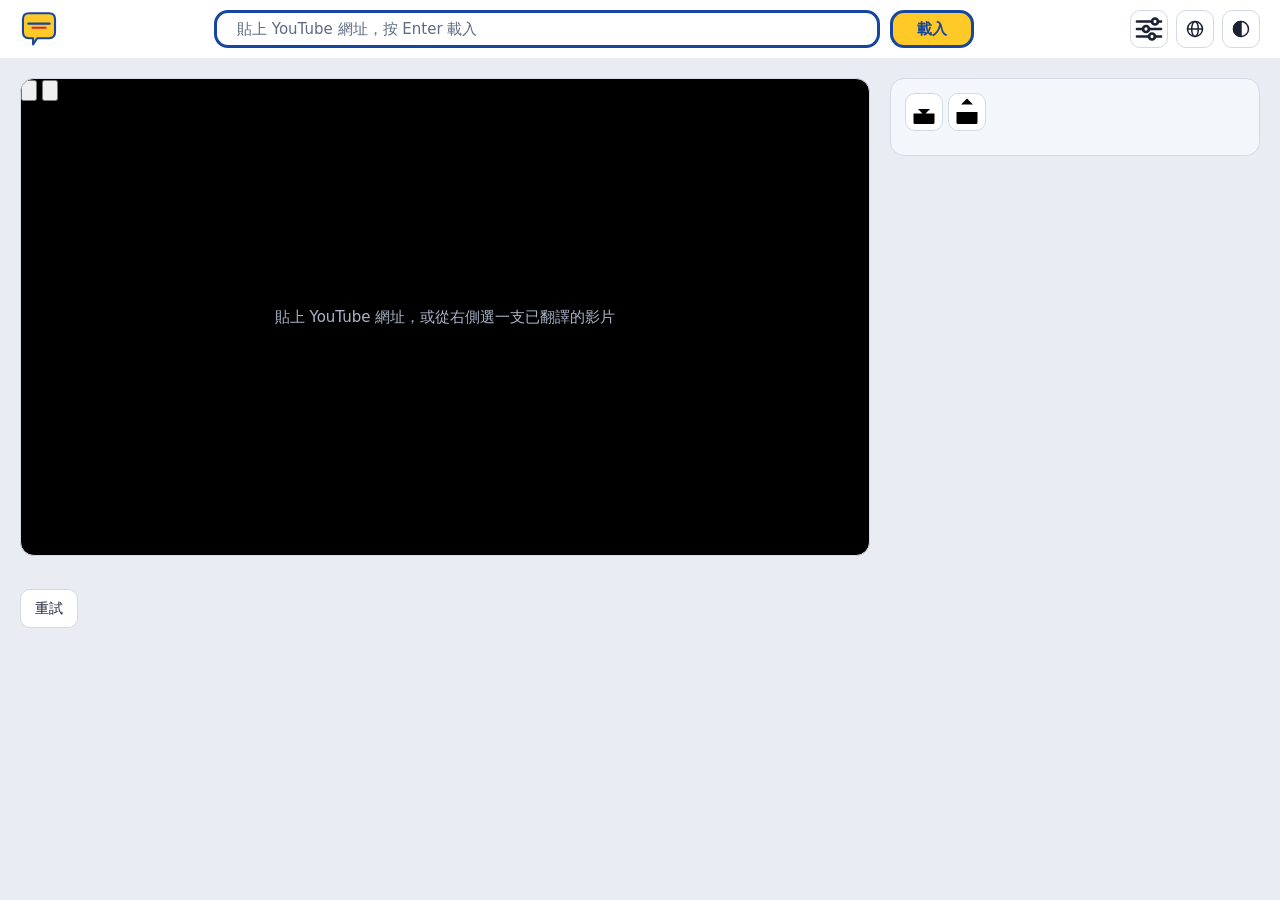
==== tubetran/static/index.html @ e3c81da1 "搜尋字幕：不分大小寫、完整單字、規則表達式，上一個／下一個，可讓影片跟著跳；版本 0.1.17 Co-Authored-By: Claude Opus 5.5 <noreply@anthropic.c" ====
<!doctype html>
<html lang="zh-Hant">
<head>
  <meta charset="utf-8">
  <meta name="viewport" content="width=device-width, initial-scale=1">
  <title>水管譯工</title>
  <link id="favicon" rel="icon" href="/static/logo/tubetran-light-icon.svg" type="image/svg+xml">
  <meta name="theme-color" content="#1646a0" media="(prefers-color-scheme: light)">
  <meta name="theme-color" content="#1a1030" media="(prefers-color-scheme: dark)">
  <meta name="color-scheme" content="light dark">
  <script>
    // 載入前先套用主題與語系，避免閃爍。
    // 主題／語系只有明確選了才記錄；沒有記錄（預設）就跟隨系統。
    (function () {
      var d = document.documentElement, theme = "auto", lang = "auto";
      try {
        var t = localStorage.getItem("theme"); if (t === "light" || t === "dark") theme = t;
        var l = localStorage.getItem("lang"); if (l === "zh-TW" || l === "en") lang = l;
      } catch (_) {}
      if (theme !== "auto") d.dataset.theme = theme;
      var eff = lang !== "auto" ? lang : (/^zh/i.test(navigator.language || "") ? "zh-TW" : "en");
      d.lang = eff === "en" ? "en" : "zh-Hant";
      d.dataset.lang = eff === "en" ? "en" : "zh";
      document.title = eff === "en" ? "TubeTran" : "水管譯工";
      var dark = theme === "dark" || (theme === "auto" && matchMedia("(prefers-color-scheme: dark)").matches);
      document.getElementById("favicon").href =
        "/static/logo/" + (dark ? "tubetran-dark-icon.svg" : "tubetran-light-icon.svg");
    })();
  </script>
  <link rel="stylesheet" href="/static/style.css">
</head>
<body>
  <header class="topbar">
    <!-- 標誌：只有圖示，不放程式名稱（名稱只出現在網頁標題與桌面版視窗標題）；淺色／深色各一個，由 CSS 依主題只顯示其中一個 -->
    <div class="brand">
      <img class="brand-logo light" src="/static/logo/tubetran-light-icon.svg" alt="" aria-hidden="true">
      <img class="brand-logo dark" src="/static/logo/tubetran-dark-icon.svg" alt="" aria-hidden="true">
    </div>
    <form id="form">
      <input id="url" placeholder="貼上 YouTube 網址，按 Enter 載入" data-i18n-attr="placeholder:url_ph" required autocomplete="off">
      <button class="btn primary" data-i18n="load">載入</button>
    </form>
    <!-- 三態按鈕：每按一下切換到下一個狀態（自動 → 第二個 → 第三個 → 自動）。
         圖示全部是單色向量（currentColor），不使用有自己顏色的字元／emoji。 -->
    <div class="hdr-ctrls">
      <!-- 設定：展開下方的設定面板（API 金鑰、翻譯模型、STT 模型）。圖示：三條帶旋鈕的滑桿 -->
      <button id="settings-btn" class="btn icon ctrl-btn" type="button" aria-haspopup="dialog" aria-expanded="false" aria-controls="settings-panel"
              data-i18n-attr="title:set_btn;aria-label:set_btn">
        <svg class="ico" viewBox="0 0 24 24" fill="none" stroke="currentColor" stroke-width="1.8" stroke-linecap="round" stroke-linejoin="round" aria-hidden="true">
          <path d="M4 7h10M18 7h2M4 12h4M12 12h8M4 17h8M16 17h4"/><circle cx="16" cy="7" r="2"/><circle cx="10" cy="12" r="2"/><circle cx="14" cy="17" r="2"/>
        </svg>
      </button>
      <div id="settings-panel" class="card" role="dialog" aria-labelledby="set-title" hidden>
        <h2 id="set-title" data-i18n="set_title">設定</h2>
        <form id="set-form" autocomplete="off">
          <label class="fld">
            <span data-i18n="set_key">Claude API 金鑰</span>
            <input id="set-key" type="text" spellcheck="false" autocomplete="off" autocapitalize="off" maxlength="400"
                   data-i18n-attr="placeholder:set_key_ph">
            <small id="set-key-hint"></small>
          </label>
          <label class="fld">
            <span data-i18n="set_tmodel">翻譯模型</span>
            <select id="set-tmodel"></select>
            <small id="set-tmodel-hint"></small>
          </label>
          <label class="fld">
            <span data-i18n="set_wmodel">語音辨識（STT）模型</span>
            <select id="set-wmodel"></select>
            <small id="set-wmodel-hint" data-i18n="set_wmodel_hint">只在影片沒有字幕時使用；模型越大越準，也越慢、下載越大。</small>
          </label>
          <div class="set-actions">
            <span id="set-msg" role="status" aria-live="polite"></span>
            <button id="set-save" class="btn primary" data-i18n="set_save">儲存</button>
          </div>
        </form>
        <div class="set-ver">
          <a id="set-ver" data-ext target="_blank" rel="noopener noreferrer" href="https://github.com/codemee/tubetran/releases"
             data-i18n-attr="title:set_ver_tip">TubeTran</a>
        </div>
      </div>
      <button id="lang-btn" class="btn icon ctrl-btn" type="button" data-state="auto">
        <!-- 自動（跟隨系統語言）：地球 -->
        <svg class="st" data-s="auto" viewBox="0 0 24 24" fill="none" stroke="currentColor" stroke-width="1.8" stroke-linecap="round" stroke-linejoin="round" aria-hidden="true">
          <circle cx="12" cy="12" r="9"/><ellipse cx="12" cy="12" rx="4" ry="9"/><path d="M3 12h18"/>
        </svg>
        <span class="st txt" data-s="zh-TW" aria-hidden="true">中</span>
        <span class="st txt" data-s="en" aria-hidden="true">EN</span>
      </button>
      <button id="theme-btn" class="btn icon ctrl-btn" type="button" data-state="auto">
        <!-- 自動（跟隨系統配色）：半填色、半不填色的圓 -->
        <svg class="st" data-s="auto" viewBox="0 0 24 24" fill="none" stroke="currentColor" stroke-width="1.8" stroke-linecap="round" stroke-linejoin="round" aria-hidden="true">
          <circle cx="12" cy="12" r="9"/><path d="M12 3a9 9 0 0 0 0 18z" fill="currentColor"/>
        </svg>
        <!-- 淺色：太陽 -->
        <svg class="st" data-s="light" viewBox="0 0 24 24" fill="none" stroke="currentColor" stroke-width="1.8" stroke-linecap="round" stroke-linejoin="round" aria-hidden="true">
          <circle cx="12" cy="12" r="4"/><path d="M12 2.5v2.2M12 19.3v2.2M2.5 12h2.2M19.3 12h2.2M5.3 5.3l1.6 1.6M17.1 17.1l1.6 1.6M5.3 18.7l1.6-1.6M17.1 6.9l1.6-1.6"/>
        </svg>
        <!-- 深色：月亮 -->
        <svg class="st" data-s="dark" viewBox="0 0 24 24" fill="none" stroke="currentColor" stroke-width="1.8" stroke-linecap="round" stroke-linejoin="round" aria-hidden="true">
          <path d="M20.5 14.2A8.5 8.5 0 1 1 9.8 3.5a6.8 6.8 0 0 0 10.7 10.7z"/>
        </svg>
      </button>
    </div>
    <!-- 視窗按鈕：桌面版（無框視窗）才會顯示，由 desktop.js 啟用。圖示一律單色（currentColor） -->
    <div id="win-ctrls" hidden>
      <button id="win-min" type="button" data-i18n-attr="title:win_min;aria-label:win_min">
        <svg viewBox="0 0 12 12" fill="none" stroke="currentColor" stroke-width="1.2" aria-hidden="true"><path d="M1.5 6h9"/></svg>
      </button>
      <button id="win-max" type="button" data-state="max">
        <svg class="i-max" viewBox="0 0 12 12" fill="none" stroke="currentColor" stroke-width="1.2" aria-hidden="true"><rect x="1.8" y="1.8" width="8.4" height="8.4" rx="1"/></svg>
        <svg class="i-restore" viewBox="0 0 12 12" fill="none" stroke="currentColor" stroke-width="1.2" aria-hidden="true"><rect x="1.8" y="3.8" width="6.4" height="6.4" rx="1"/><path d="M3.8 3.8V2.8a1 1 0 0 1 1-1h5.4a1 1 0 0 1 1 1v5.4a1 1 0 0 1-1 1H8.2"/></svg>
      </button>
      <button id="win-close" type="button" data-i18n-attr="title:win_close;aria-label:win_close">
        <svg viewBox="0 0 12 12" fill="none" stroke="currentColor" stroke-width="1.2" stroke-linecap="round" aria-hidden="true"><path d="M2 2l8 8M10 2l-8 8"/></svg>
      </button>
    </div>
  </header>
  <!-- 視窗邊緣的縮放把手（無框視窗沒有系統邊框）：桌面版才啟用，最大化時隱藏 -->
  <div id="resize-handles" hidden aria-hidden="true">
    <i data-edge="n"></i><i data-edge="s"></i><i data-edge="e"></i><i data-edge="w"></i>
    <i data-edge="ne"></i><i data-edge="nw"></i><i data-edge="se"></i><i data-edge="sw"></i>
  </div>

  <!-- 頂欄以下才是可捲動的區域（視窗本身不捲動） -->
  <div class="page-scroll">
  <main class="layout">
    <section class="col-main">
      <div id="stage">
        <div id="empty" data-i18n="empty">貼上 YouTube 網址，或從右側選一支已翻譯的影片</div>
        <div id="player"></div>
        <!-- 投影片模式：自己擷取的畫面（沒有 YouTube 的播放介面），蓋在播放器上；字幕仍疊在最上面 -->
        <img id="slide-img" alt="" hidden>
        <div id="overlay"></div>
        <!-- 投影片模式：透明遮罩擋住播放器（不會被點到開始播放），左右箭頭跳到上一則／下一則字幕 -->
        <div id="slide-shield"></div>
        <button id="slide-prev" class="slide-nav" type="button" title="上一則字幕 (←)" aria-label="上一則字幕" data-i18n-attr="title:slide_prev;aria-label:slide_prev_aria">
          <svg viewBox="0 0 24 24" aria-hidden="true"><path d="M15 5l-7 7 7 7"/></svg>
        </button>
        <button id="slide-next" class="slide-nav" type="button" title="下一則字幕 (→)" aria-label="下一則字幕" data-i18n-attr="title:slide_next;aria-label:slide_next_aria">
          <svg viewBox="0 0 24 24" aria-hidden="true"><path d="M9 5l7 7-7 7"/></svg>
        </button>
        <div id="slide-count"></div>
        <div id="slide-prep" hidden></div>
        <div id="busy" hidden><span class="spin" aria-hidden="true"></span><span id="busy-text"></span></div>
        <button id="fs" type="button" title="全螢幕 (F)" aria-label="全螢幕" data-i18n-attr="title:fs;aria-label:fs">
          <!-- 全螢幕：四個角的線條圖示（單色，和 YouTube 播放器的按鈕風格一致） -->
          <svg viewBox="0 0 24 24" aria-hidden="true"><path d="M4 9V4h5M15 4h5v5M20 15v5h-5M9 20H4v-5"/></svg>
        </button>
      </div>

      <!-- 影片標題：有譯名時譯名為主、原標題為輔（與右側影片清單一致） -->
      <div id="vtitle" hidden>
        <div class="vt-main"></div>
        <div class="vt-orig" hidden></div>
        <a id="vt-yt" class="yt-link" data-ext target="_blank" rel="noopener noreferrer" href="https://www.youtube.com/">
          <svg viewBox="0 0 24 24" fill="none" stroke="currentColor" stroke-width="2" stroke-linecap="round" stroke-linejoin="round" aria-hidden="true"><path d="M14 4h6v6M20 4l-9 9M18 14v5a1 1 0 0 1-1 1H5a1 1 0 0 1-1-1V7a1 1 0 0 1 1-1h5"/></svg>
          <span data-i18n="yt_open">在 YouTube 開啟</span>
        </a>
      </div>

      <div id="progress" class="card" hidden aria-live="polite">
        <ol class="steps">
          <li data-step="subs" data-i18n="step_subs">取得字幕</li>
          <li data-step="stt" data-i18n="step_stt" hidden>語音辨識</li>
          <li data-step="trans" data-i18n="step_trans">翻譯</li>
        </ol>
        <div class="pbar" role="progressbar" aria-valuemin="0" aria-valuemax="100"><div id="pfill" class="fill"></div></div>
        <div class="pline"><span id="plabel"></span><b id="ppct"></b></div>
        <ol id="stt-stages" hidden></ol>
        <p id="phint" class="phint"></p>
      </div>

      <div id="status" role="status"></div>
      <button id="retry" class="btn" type="button" hidden data-i18n="retry" data-i18n-attr="title:retry_tip">重試</button>

      <div id="bar" class="toolbar" hidden>
        <div class="seg" role="radiogroup" aria-label="字幕顯示模式" data-i18n-attr="aria-label:mode_label">
          <label><input type="radio" name="mode" value="both" checked><span data-i18n="mode_both">雙語</span></label>
          <label><input type="radio" name="mode" value="orig"><span data-i18n="mode_orig">原文</span></label>
          <label><input type="radio" name="mode" value="trans"><span data-i18n="mode_trans">譯文</span></label>
          <!-- 不顯示字幕：練聽力用（YouTube 原字幕一律隱藏，我們的字幕也不顯示） -->
          <label data-i18n-attr="title:mode_none_tip"><input type="radio" name="mode" value="none"><span data-i18n="mode_none">無</span></label>
        </div>
        <!-- 以下都是圖示按鈕：名稱與說明放在 tooltip（title）與 aria-label，不顯示文字 -->
        <button id="slide-toggle" class="btn icon tb" type="button" aria-pressed="false" title="投影片模式" aria-label="投影片模式"
                data-i18n-attr="title:slide_mode_tip;aria-label:slide_mode">
          <!-- 簡報板＋左右切換 -->
          <svg viewBox="0 0 24 24" aria-hidden="true"><rect x="3" y="4" width="18" height="12" rx="1.5"/><path d="M12 16v4M8 20h8M10 8.5L8 10l2 1.5M14 8.5l2 1.5-2 1.5"/></svg>
        </button>
        <!-- 這支影片有擷取好的投影片畫面時才出現 -->
        <button id="slide-delete" class="btn icon tb" type="button" hidden title="刪除投影片" aria-label="刪除投影片"
                data-i18n-attr="title:slide_delete_tip;aria-label:slide_delete">
          <!-- 垃圾桶 -->
          <svg viewBox="0 0 24 24" aria-hidden="true"><path d="M4 7h16M9 7V4h6v3M6 7l1 13h10l1-13M10 11v6M14 11v6"/></svg>
        </button>
        <button id="search-toggle" class="btn icon tb" type="button" aria-pressed="false" aria-controls="search-panel"
                title="搜尋字幕" aria-label="搜尋字幕" data-i18n-attr="title:search_tip;aria-label:search">
          <!-- 放大鏡 -->
          <svg viewBox="0 0 24 24" aria-hidden="true"><circle cx="10.5" cy="10.5" r="6.5"/><path d="M15.5 15.5L21 21"/></svg>
        </button>
        <a id="dl-srt" class="btn icon tb" href="#" data-dl title="下載 SRT" aria-label="下載 SRT" data-i18n-attr="title:dl_srt;aria-label:dl_srt">
          <!-- 下載箭頭＋格式名稱（兩顆都是下載，要分得出來） -->
          <svg viewBox="0 0 24 24" aria-hidden="true"><path d="M12 2v9M8.5 7.5L12 11l3.5-3.5"/><text x="12" y="21.5">SRT</text></svg>
        </a>
        <a id="dl-vtt" class="btn icon tb" href="#" data-dl title="下載 VTT" aria-label="下載 VTT" data-i18n-attr="title:dl_vtt;aria-label:dl_vtt">
          <svg viewBox="0 0 24 24" aria-hidden="true"><path d="M12 2v9M8.5 7.5L12 11l3.5-3.5"/><text x="12" y="21.5">VTT</text></svg>
        </a>
        <button id="export-current" class="btn icon tb" type="button" hidden title="匯出" aria-label="匯出"
                data-i18n-attr="title:export_current_tip;aria-label:export_current">
          <!-- 匯出：盒子＋往外的箭頭 -->
          <svg viewBox="0 0 24 24" aria-hidden="true"><path d="M12 15V3M8 7l4-4 4 4M5 12v7a1 1 0 0 0 1 1h12a1 1 0 0 0 1-1v-7"/></svg>
        </button>
        <!-- 搜尋字幕面板：按放大鏡展開，佔工具列一整行。搜尋字幕清單上顯示的文字（原文、譯文） -->
        <div id="search-panel" role="search" hidden>
          <input id="search-q" type="search" autocomplete="off" spellcheck="false" placeholder="搜尋字幕"
                 aria-label="搜尋字幕" data-i18n-attr="placeholder:search_ph;aria-label:search">
          <span id="search-count" aria-live="polite"></span>
          <button id="search-prev" class="btn icon tb" type="button" title="上一個 (Shift+Enter)" aria-label="上一個"
                  data-i18n-attr="title:search_prev_tip;aria-label:search_prev">
            <svg viewBox="0 0 24 24" aria-hidden="true"><path d="M6 15l6-6 6 6"/></svg>
          </button>
          <button id="search-next" class="btn icon tb" type="button" title="下一個 (Enter)" aria-label="下一個"
                  data-i18n-attr="title:search_next_tip;aria-label:search_next">
            <svg viewBox="0 0 24 24" aria-hidden="true"><path d="M6 9l6 6 6-6"/></svg>
          </button>
          <div class="search-opts">
            <label><input id="search-ci" type="checkbox" checked><span data-i18n="search_ci">不分大小寫</span></label>
            <label><input id="search-word" type="checkbox"><span data-i18n="search_word">完整單字</span></label>
            <label><input id="search-re" type="checkbox"><span data-i18n="search_re">規則表達式</span></label>
            <label data-i18n-attr="title:search_seek_tip"><input id="search-seek" type="checkbox"><span data-i18n="search_seek">影片也跳過去</span></label>
          </div>
        </div>
      </div>

      <details id="transcript" class="card" hidden>
        <summary><span id="transcript-title"></span></summary>
        <div id="list"></div>
        <button id="follow" type="button" hidden data-i18n="follow_now">回到目前字幕</button>
      </details>
    </section>

    <aside class="col-side" aria-label="已翻譯的影片" data-i18n-attr="aria-label:side_title">
      <!-- 搜尋與標籤篩選：放在 #library 之外，清單重畫時不會失去輸入焦點 -->
      <!-- 搜尋＋匯入／匯出：影片庫是空的時只顯示「匯入」（從其他電腦帶過來） -->
      <div id="lib-top">
        <input id="lib-search" type="search" placeholder="搜尋標題或標籤" autocomplete="off" hidden
               data-i18n-attr="placeholder:lib_search_ph;aria-label:lib_search_ph">
        <!-- 圖示按鈕：名稱與說明放在 tooltip（title）與 aria-label -->
        <button id="lib-import" class="btn icon lib-io" type="button" title="匯入" aria-label="匯入"
                data-i18n-attr="title:lib_import_tip;aria-label:lib_import">
          <!-- 匯入：箭頭往下進到盒子裡 -->
          <svg viewBox="0 0 24 24" aria-hidden="true"><path d="M12 3v11M8 10l4 4 4-4M5 13v6a1 1 0 0 0 1 1h12a1 1 0 0 0 1-1v-6"/></svg>
        </button>
        <!-- 匯出全部已翻譯的影片；只匯出目前這支在播放器下方的工具列 -->
        <button id="lib-export" class="btn icon lib-io" type="button" hidden title="匯出全部" aria-label="匯出全部"
                data-i18n-attr="title:lib_export_tip;aria-label:lib_export">
          <!-- 匯出：箭頭往上離開盒子（和工具列的匯出同一個圖示） -->
          <svg viewBox="0 0 24 24" aria-hidden="true"><path d="M12 15V3M8 7l4-4 4 4M5 12v7a1 1 0 0 0 1 1h12a1 1 0 0 0 1-1v-7"/></svg>
        </button>
        <input id="lib-import-file" type="file" accept=".json,application/json" multiple hidden>
      </div>
      <div id="lib-tools" hidden>
        <!-- 標籤列：平時收成一行，放不下的標籤收進最後面的「更多 +N」（由頁面的腳本計算）；「清除篩選」固定在右側，不會跟著標籤捲動 -->
        <div id="tag-bar">
          <div id="tag-filter" role="group" aria-label="依標籤篩選" data-i18n-attr="aria-label:tag_filter_label"></div>
          <div id="tag-actions">
            <button id="tag-clear" class="tagchip clear" type="button" hidden data-i18n="tag_clear">清除篩選</button>
          </div>
        </div>
      </div>
      <div id="library"></div>
      <datalist id="tag-suggest"></datalist>
    </aside>
  </main>
  </div>
  <script src="/static/i18n.js"></script>
  <script src="/static/fsbutton.js"></script>
  <script src="/static/linebreak.js"></script>
  <script src="/static/search.js"></script>
  <script src="/static/app.js"></script>
  <script src="/static/settings.js"></script>
  <script src="/static/desktop.js"></script>
</body>
</html>
---- static/style.css ----
/* ── 主題色票 ──────────────────────────────────────────
   淺色：白、藍、紅、黃
   深色：紫、螢光綠、橘 */
:root {
  color-scheme: light;
  --bg: #e9edf3;
  --surface: #ffffff;
  --surface-2: #f3f6fb;
  --border: #d3dae6;
  --text: #1a2233;
  --muted: #5d6a82;
  --primary: #1f4ea1;          /* 藍 */
  --primary-hover: #173c7e;
  --on-primary: #ffffff;
  --accent: #1f4ea1;           /* 譯文顏色 */
  --danger: #d62f2f;           /* 紅 */
  --warn: #f2b705;             /* 黃 */
  --hl: #dbe6fa;
  --ring: #f2b705;
  /* 圖示風格的控制項（頁首輸入框與載入鈕）：粗外框＋與外框不同色的填色，色票取自圖示 */
  --brand-edge: #1646a0;       /* 圖示外框（藍） */
  --brand-fill: #ffc928;       /* 圖示底色（黃） */
  --brand-ink: #1646a0;        /* 按鈕文字 */
  --radius: 14px;
  --topbar-h: 58px;
}
@media (prefers-color-scheme: dark) {
  :root:not([data-theme="light"]) {
    color-scheme: dark;
    --bg: #0e0818;
    --surface: #1a1030;
    --surface-2: #231544;
    --border: #3a2766;
    --text: #ece5f8;
    --muted: #a597c4;
    --primary: #7a3fe0;        /* 紫 */
    --primary-hover: #9158f0;
    --on-primary: #ffffff;
    --accent: #9dff2e;         /* 螢光綠 */
    --danger: #ff6a1a;         /* 橘 */
    --warn: #ff8a1f;
    --hl: #2f1c5a;
    --ring: #9dff2e;
    --brand-edge: #7443c5;     /* 圖示外框（紫） */
    --brand-fill: #a8f044;     /* 圖示底色（綠） */
    --brand-ink: #171322;
  }
}
:root[data-theme="dark"] {
  color-scheme: dark;
  --bg: #0e0818;
  --surface: #1a1030;
  --surface-2: #231544;
  --border: #3a2766;
  --text: #ece5f8;
  --muted: #a597c4;
  --primary: #7a3fe0;
  --primary-hover: #9158f0;
  --on-primary: #ffffff;
  --accent: #9dff2e;
  --danger: #ff6a1a;
  --warn: #ff8a1f;
  --hl: #2f1c5a;
  --ring: #9dff2e;
  --brand-edge: #7443c5;
  --brand-fill: #a8f044;
  --brand-ink: #171322;
}

* { box-sizing: border-box; }
html { scrollbar-color: var(--border) transparent; }
body {
  margin: 0; background: var(--bg); color: var(--text);
  font: 15px/1.5 system-ui, -apple-system, "Segoe UI", "Microsoft JhengHei", sans-serif;
}
:focus-visible { outline: 2px solid var(--ring); outline-offset: 2px; }

/* ── 頂欄 ── */
.topbar {
  position: sticky; top: 0; z-index: 10;
  display: flex; align-items: center; gap: 14px;
  padding: 10px 20px; background: var(--surface);
}
/* 左上角只放圖示（不放程式名稱）：淺／深色各一張，依「實際生效的主題」只顯示其中一張。
   預設（沒有 data-theme）= 跟隨系統：先當淺色，系統是深色時由底下的 media 蓋掉。 */
.brand { flex: none; display: flex; align-items: center; user-select: none; }
.brand-logo { display: none; height: 38px; width: auto; }
:root:not([data-theme="dark"]) .brand-logo.light,
:root[data-theme="dark"] .brand-logo.dark { display: block; }
@media (prefers-color-scheme: dark) {
  :root:not([data-theme]) .brand-logo.light { display: none; }
  :root:not([data-theme]) .brand-logo.dark { display: block; }
}

/* 右上角：語言與主題的三態按鈕。圖示一律用 currentColor（單色），依 data-state 只顯示目前狀態的那一個 */
.hdr-ctrls { display: flex; gap: 8px; flex: none; }
.ctrl-btn { color: var(--text); }
.ctrl-btn .st { display: none; width: 20px; height: 20px; }
.ctrl-btn .st.txt { width: auto; height: auto; font-size: 15px; font-weight: 700; line-height: 1; letter-spacing: 0; }
.ctrl-btn[data-state="auto"] .st[data-s="auto"],
.ctrl-btn[data-state="light"] .st[data-s="light"],
.ctrl-btn[data-state="dark"] .st[data-s="dark"],
.ctrl-btn[data-state="zh-TW"] .st[data-s="zh-TW"],
.ctrl-btn[data-state="en"] .st[data-s="en"] { display: block; }
/* 網址輸入框與載入鈕：與圖示同風格——粗外框、大圓角；輸入框內留白，按鈕填色與外框不同色 */
#form { flex: 1; display: flex; gap: 10px; max-width: 760px; margin: 0 auto; }
/* 高度與圖示、右側按鈕一致（38px） */
#url {
  flex: 1; min-width: 0; height: 38px; padding: 0 20px; border-radius: 14px;
  border: 3px solid var(--brand-edge); background: var(--surface); color: var(--text); font: inherit;
}
#url::placeholder { color: var(--muted); }
/* 取得焦點時不再多一圈外框，改以底色微微染上圖示的填色表示 */
#url:focus, #url:focus-visible {
  outline: none; background: color-mix(in srgb, var(--brand-fill) 16%, var(--surface));
}
#form .btn.primary {
  height: 38px; padding: 0 24px; border-radius: 14px; border: 3px solid var(--brand-edge);
  background: var(--brand-fill); color: var(--brand-ink); font-size: 15px; font-weight: 700;
}
#form .btn.primary:hover { background: var(--brand-fill); border-color: var(--brand-edge); filter: brightness(.93); }
#form .btn.primary:active { filter: brightness(.86); }

/* ── 按鈕 ── */
.btn {
  display: inline-flex; align-items: center; justify-content: center; gap: 6px;
  padding: 8px 14px; border-radius: 10px; border: 1px solid var(--border);
  background: var(--surface); color: var(--text); font: inherit; font-size: 14px;
  text-decoration: none; cursor: pointer; transition: background .15s, border-color .15s;
}
.btn:hover { background: var(--surface-2); border-color: var(--primary); }
.btn.primary { background: var(--primary); border-color: var(--primary); color: var(--on-primary); font-weight: 600; }
.btn.primary:hover { background: var(--primary-hover); border-color: var(--primary-hover); }
.btn.icon { width: 38px; height: 38px; padding: 0; font-size: 18px; } /* 與圖示、網址輸入框同高 */

/* ── 版面 ── */
.layout {
  display: grid; grid-template-columns: minmax(0, 1fr) 370px; gap: 20px;
  max-width: 1500px; margin: 0 auto; padding: 20px;
  align-items: start;
}
.col-main { min-width: 0; }
.card { background: var(--surface); border: 1px solid var(--border); border-radius: var(--radius); }

/* ── 播放器與字幕疊層 ── */
#stage {
  position: relative; width: 100%; aspect-ratio: 16 / 9; background: #000;
  border-radius: var(--radius); overflow: hidden; border: 1px solid var(--border);
  container-type: inline-size;
}
#stage:fullscreen { aspect-ratio: auto; height: 100%; border: 0; border-radius: 0; }
#empty {
  position: absolute; inset: 0; display: grid; place-items: center; padding: 24px;
  text-align: center; color: #aab4c8; font-size: 15px;
}
#empty[hidden] { display: none; }
#player, #player iframe { position: absolute; inset: 0; width: 100%; height: 100%; }
/* 字幕疊在影片上；不攔截點擊，避免擋住播放器操作 */
#overlay {
  position: absolute; left: 4%; right: 4%; bottom: max(56px, 9%); z-index: 1;
  text-align: center; pointer-events: none;
  font-size: clamp(14px, 2.6cqw, 44px); line-height: 1.4; color: #fff;
  text-shadow: 0 0 4px #000, 0 0 4px #000, 1px 1px 2px #000;
}
#overlay div { margin-top: .15em; }
#overlay .t { color: #fde047; }
#fs {
  position: absolute; top: 10px; right: 10px; z-index: 2;
  padding: 4px 10px; font-size: 18px; border-radius: 8px; border: 0;
  background: #000a; color: #fff; cursor: pointer; opacity: 0; transition: opacity .2s;
}
#stage:hover #fs, #stage.active #fs { opacity: 1; }
#stage:fullscreen:not(.active) { cursor: none; }

/* ── 處理進度（取得字幕／辨識／翻譯） ── */
#progress { margin-top: 12px; padding: 16px 18px; border-color: var(--primary); }
#progress[hidden] { display: none; }
.steps { list-style: none; display: flex; gap: 8px; margin: 0 0 12px; padding: 0; flex-wrap: wrap; }
.steps li[hidden] { display: none; }
.steps li {
  padding: 3px 12px; border-radius: 999px; font-size: 13px;
  background: var(--surface-2); border: 1px solid var(--border); color: var(--muted);
}
.steps li.done { color: var(--text); }
.steps li.done::before { content: "✓ "; color: var(--accent); font-weight: 700; }
.steps li.active { background: var(--primary); border-color: var(--primary); color: var(--on-primary); font-weight: 600; }
.pbar { height: 14px; border-radius: 999px; background: var(--surface-2); border: 1px solid var(--border); overflow: hidden; }
.pbar .fill {
  height: 100%; width: 0; border-radius: 999px; background: var(--primary);
  background-image: linear-gradient(45deg, #fff3 25%, transparent 25% 50%, #fff3 50% 75%, transparent 75%);
  background-size: 22px 22px; animation: stripes 1s linear infinite;
  transition: width .5s ease;
}
.pbar.indet .fill { width: 35%; transition: none; animation: stripes 1s linear infinite, slide 1.4s ease-in-out infinite; }
.pline { display: flex; justify-content: space-between; align-items: baseline; margin-top: 10px; font-size: 14px; }
.pline b { font-size: 20px; color: var(--accent); font-variant-numeric: tabular-nums; }
.phint { margin: 6px 0 0; font-size: 12.5px; color: var(--muted); }
@keyframes stripes { to { background-position: 22px 0; } }
@keyframes slide { 0% { margin-left: -35%; } 100% { margin-left: 100%; } }

#busy {
  position: absolute; top: 10px; left: 10px; z-index: 2; display: flex; align-items: center; gap: 8px;
  padding: 5px 12px; border-radius: 999px; background: #000b; color: #fff; font-size: 13px; pointer-events: none;
}
#busy[hidden] { display: none; }
.spin { width: 12px; height: 12px; border-radius: 50%; border: 2px solid #fff5; border-top-color: #fff; animation: spin .8s linear infinite; }
@keyframes spin { to { transform: rotate(360deg); } }
@media (prefers-reduced-motion: reduce) {
  .pbar .fill, .pbar.indet .fill, .spin { animation: none; }
}

/* 播放器下方的影片標題 */
#vtitle { margin: 12px 2px 0; }
#vtitle[hidden] { display: none; }
.vt-main { font-size: 18px; font-weight: 700; line-height: 1.4; overflow-wrap: anywhere; }
.vt-orig { margin-top: 2px; font-size: 13px; color: var(--muted); overflow-wrap: anywhere; }
.vt-orig[hidden] { display: none; }
#vtitle + #progress, #vtitle + #status { margin-top: 10px; }

#status { margin: 12px 2px 0; color: var(--muted); font-size: 14px; min-height: 1.5em; }
#status.err { color: var(--danger); font-weight: 600; }

/* ── 工具列 ── */
.toolbar { display: flex; flex-wrap: wrap; align-items: center; gap: 12px; margin: 12px 0; }
.toolbar[hidden] { display: none; }
.sp { flex: 1; }
.seg { display: inline-flex; padding: 3px; gap: 2px; border-radius: 10px; background: var(--surface-2); border: 1px solid var(--border); }
.seg label { cursor: pointer; }
.seg input { position: absolute; opacity: 0; pointer-events: none; }
.seg span { display: block; padding: 5px 14px; border-radius: 8px; font-size: 14px; color: var(--muted); }
.seg input:checked + span { background: var(--primary); color: var(--on-primary); font-weight: 600; }
.seg input:focus-visible + span { outline: 2px solid var(--ring); outline-offset: 1px; }
.check { display: inline-flex; align-items: center; gap: 6px; font-size: 14px; color: var(--muted); cursor: pointer; }
.check input { accent-color: var(--primary); }

/* ── 字幕清單（預設收合） ── */
#transcript[hidden] { display: none; }
#transcript summary {
  list-style: none; cursor: pointer; padding: 12px 16px; font-weight: 600;
  display: flex; align-items: center; gap: 8px; user-select: none;
}
#transcript summary::-webkit-details-marker { display: none; }
#transcript summary::before {
  content: ""; width: 7px; height: 7px; border-right: 2px solid var(--muted); border-bottom: 2px solid var(--muted);
  transform: rotate(-45deg); transition: transform .15s;
}
#transcript[open] summary::before { transform: rotate(45deg); }
#transcript[open] summary { border-bottom: 1px solid var(--border); }
#list { position: relative; max-height: 380px; overflow-y: auto; }
.row { padding: 9px 16px; cursor: pointer; border-left: 3px solid transparent; border-bottom: 1px solid var(--border); font-size: 14px; }
.row:last-child { border-bottom: 0; }
.row:hover { background: var(--surface-2); }
.row.on { background: var(--hl); border-left-color: var(--primary); }
.row small { display: block; color: var(--muted); font-size: 12px; }
.row .t { color: var(--accent); }

/* ── 右側影片庫 ── */
/* 影片清單區：做成獨立的面板（淺底＋細框），與左邊的播放區分開；不使用彩色分隔線 */
.col-side {
  position: sticky; top: calc(var(--topbar-h) + 12px); max-height: calc(100vh - var(--topbar-h) - 32px);
  display: flex; flex-direction: column; padding: 14px;
  background: var(--surface-2); border: 1px solid var(--border); border-radius: var(--radius);
}
#library { overflow-y: auto; display: flex; flex-direction: column; gap: 10px; padding-bottom: 4px; }

/* 搜尋與標籤篩選 */
#lib-tools { display: flex; flex-direction: column; gap: 8px; margin: 0 2px 10px; }
#lib-tools[hidden] { display: none; }
#lib-search {
  width: 100%; padding: 7px 10px; border-radius: 10px; font: inherit; font-size: 13.5px;
  border: 1px solid var(--border); background: var(--surface); color: inherit;
}
#lib-search:focus-visible { outline: 2px solid var(--ring); outline-offset: 1px; border-color: var(--primary); }
#tag-filter { display: flex; flex-wrap: wrap; gap: 6px; max-height: 92px; overflow-y: auto; }
#tag-filter:empty { display: none; }
.tagchip {
  display: inline-flex; align-items: center; gap: 4px; padding: 0 9px; border-radius: 999px;
  font: inherit; font-size: 12px; line-height: 1.7; cursor: pointer;
  border: 1px solid var(--border); background: var(--surface-2); color: var(--muted);
  transition: border-color .15s, background .15s, color .15s;
}
.tagchip:hover { border-color: var(--primary); color: var(--text); }
.tagchip:focus-visible { outline: 2px solid var(--ring); outline-offset: 1px; }
.tagchip small { font-size: 11px; opacity: .75; }
.tagchip.on { background: var(--primary); border-color: var(--primary); color: var(--on-primary); font-weight: 600; }
.tagchip.add { border-style: dashed; background: transparent; }
.tagchip.clear { border: 0; background: transparent; text-decoration: underline; padding: 0 4px; }
/* 影片卡片上的標籤：疊在縮圖左上角，與右上角的按鈕一樣，滑過卡片（或鍵盤聚焦）才出現；編輯中則一直顯示。
   容器本身不攔截點擊（避免空白處擋住點擊卡片），只有裡面的標籤、輸入框可以點。 */
.item .tags, .item .tag-editor {
  position: absolute; top: 14px; left: 14px; right: 80px; z-index: 2; pointer-events: none;
  display: flex; flex-wrap: wrap; align-items: flex-start; gap: 4px;
  max-height: calc(100% - 28px); overflow-y: auto;
}
.item.pending .tags, .item.pending .tag-editor { right: 52px; } /* 處理中的卡片右上角按鈕較少 */
.item .tags > *, .item .tag-editor > * { pointer-events: auto; }
.item .tags { opacity: 0; transition: opacity .15s; }
.item:hover .tags, .item:focus-visible .tags, .item .tags:focus-within { opacity: 1; }
@media (hover: none) { .item .tags { opacity: 1; } } /* 觸控裝置沒有 hover，維持常駐 */
.item .tags .tagchip, .item .tag-editor .tagchip {
  font-size: 11.5px; padding: 0 8px; border: 0; background: rgba(0, 0, 0, .62); color: #fff;
}
.item .tags .tagchip:hover, .item .tag-editor .tagchip:hover { background: rgba(0, 0, 0, .82); color: #fff; }
.item .tags .tagchip.on, .item .tag-editor .tagchip.on { background: var(--primary); color: var(--on-primary); }
.item .tags .tagchip.add { border: 1px dashed rgba(255, 255, 255, .7); background: rgba(0, 0, 0, .45); }
.tag-editor .tagchip.mine { cursor: default; }
.tag-editor .tagchip button {
  border: 0; background: transparent; color: inherit; font: inherit; line-height: 1; cursor: pointer; padding: 0 0 0 2px; opacity: .75;
}
.tag-editor .tagchip button:hover { opacity: 1; color: #ff8a80; }
.tag-input {
  flex: 1 1 90px; min-width: 80px; padding: 1px 8px; border-radius: 999px; font: inherit; font-size: 12px;
  border: 1px solid rgba(255, 255, 255, .7); background: rgba(0, 0, 0, .7); color: #fff;
}
.tag-input::placeholder { color: rgba(255, 255, 255, .65); }
.tag-input:focus-visible { outline: 2px solid var(--ring); outline-offset: 1px; }.lib-empty { padding: 24px 12px; text-align: center; color: var(--muted); font-size: 14px; border: 1px dashed var(--border); border-radius: var(--radius); }
/* 影片卡片：縮圖撐滿卡片寬度，標題、統計與標籤放在縮圖下方 */
.item {
  position: relative; display: flex; flex-direction: column; gap: 8px; padding: 8px; width: 100%; text-align: left;
  background: var(--surface); border: 1px solid var(--border); border-radius: 12px;
  color: inherit; font: inherit; cursor: pointer; transition: border-color .15s, background .15s;
}
.item:hover { border-color: var(--primary); }
.item.active { background: var(--hl); border-color: var(--primary); }
.item .thumb { position: relative; flex: none; border-radius: 8px; overflow: hidden; background: var(--surface-2); }
.item .thumb img { display: block; width: 100%; aspect-ratio: 16 / 9; object-fit: cover; }
.item .info { min-width: 0; padding: 0 2px 2px; }
.item .name {
  font-size: 13.5px; font-weight: 600; line-height: 1.35;
  display: -webkit-box; -webkit-line-clamp: 2; -webkit-box-orient: vertical; overflow: hidden;
}
.item .orig {
  margin-top: 2px; font-size: 12px; color: var(--muted);
  white-space: nowrap; overflow: hidden; text-overflow: ellipsis;
}
/* 觀看進度：模擬 YouTube 縮圖上的紅線——離開底邊、左右各留空隙，淺色半透明軌道＋紅色進度 */
.item .resume {
  position: absolute; left: 10px; right: 10px; bottom: 10px; height: 5px; border-radius: 3px;
  background: rgba(255, 255, 255, .45); box-shadow: 0 0 0 1px rgba(0, 0, 0, .3);
}
.item .resume[hidden] { display: none; }
.item .resume i { display: block; height: 100%; border-radius: 3px; background: #f00; transition: width .4s; }
/* 「檢查」「刪除」按鈕：疊在縮圖右上角，只有滑鼠移到卡片上（或鍵盤聚焦）時才出現。
   不用 :focus-within——點過卡片後卡片會保有焦點，按鈕就會一直顯示。 */
.item .del, .item .chk {
  position: absolute; top: 14px; z-index: 2; width: 26px; height: 26px; border-radius: 7px;
  border: 0; background: rgba(0, 0, 0, .62); color: #fff; cursor: pointer;
  display: grid; place-items: center; opacity: 0; transition: opacity .15s, background .15s;
}
.item .del { right: 14px; font-size: 14px; line-height: 1; }
.item .chk { right: 46px; }
.item .chk svg { width: 16px; height: 16px; }
.item:hover .del, .item:hover .chk,
.item:focus-visible .del, .item:focus-visible .chk,
.item .del:focus-visible, .item .chk:focus-visible, .item .chk.busy { opacity: 1; }
.item .chk:hover { background: var(--primary); color: var(--on-primary); }
.item .del:hover { background: var(--danger); color: #fff; }
.item .chk.busy { pointer-events: none; }
.item .chk.busy svg { animation: spin .8s linear infinite; }
@media (hover: none) { .item .chk, .item .del { opacity: 1; } } /* 觸控裝置沒有 hover，維持常駐 */

/* 翻譯進行中的句子：譯文尚未產生 */
.pending { opacity: .6; font-style: italic; }
#overlay .t.pending { color: #fff; opacity: .6; }

/* ── 影片庫：尚未完成的影片（半透明＋進度填滿） ── */
.item { overflow: hidden; flex: none; } /* flex: none：空間不夠時讓清單捲動，而不是把項目壓扁、切掉底部的標籤列 */
.item > .thumb, .item > .info { position: relative; z-index: 1; }
.item .del { z-index: 2; }
.item .pfill { position: absolute; inset: 0; pointer-events: none; z-index: 0; }
.item:not(.pending) .pfill { display: none; } /* 已完成的項目不需要進度填色（否則寬度 0 的填色塊仍會露出左邊框線） */
.item .pfill i {
  display: block; height: 100%; width: 0; transition: width .6s ease;
  background: color-mix(in srgb, var(--accent) 32%, transparent);
  border-right: 2px solid var(--accent);
}
.item.pending { border-style: dashed; }
.item.pending > .thumb, .item.pending > .info { opacity: .62; }
.item.pending:hover > .thumb, .item.pending:hover > .info { opacity: .85; }
.item.indet .pfill i { width: 35%; transition: none; border-right: 0; animation: slide 1.6s ease-in-out infinite; }
.item.paused .pfill i { background: color-mix(in srgb, var(--warn) 30%, transparent); border-right-color: var(--warn); }
.item .state { margin-top: 4px; font-size: 12px; font-weight: 600; color: var(--accent); }
.item.paused .state { color: var(--warn); }
.item .state[hidden] { display: none; }
.item.running .del { display: none; } /* 背景任務進行中不能刪除 */
@media (prefers-reduced-motion: reduce) { .item.indet .pfill i { animation: none; width: 100%; opacity: .5; } }

/* ── 窄螢幕 ── */
@media (max-width: 960px) {
  .layout { grid-template-columns: 1fr; padding: 14px; }
  .col-side { position: static; max-height: none; }
  /* 窄螢幕：清單整列很寬，卡片改成多欄，避免縮圖變得太大 */
  #library { max-height: 60vh; display: grid; grid-template-columns: repeat(auto-fill, minmax(260px, 1fr)); align-content: start; }
  .lib-empty { grid-column: 1 / -1; }
  .topbar { flex-wrap: wrap; }
  #form { order: 3; flex-basis: 100%; max-width: none; } /* 窄螢幕：網址列換到第二行 */
  .hdr-ctrls { margin-left: auto; }
  .topbar { padding: 10px 14px; }
}
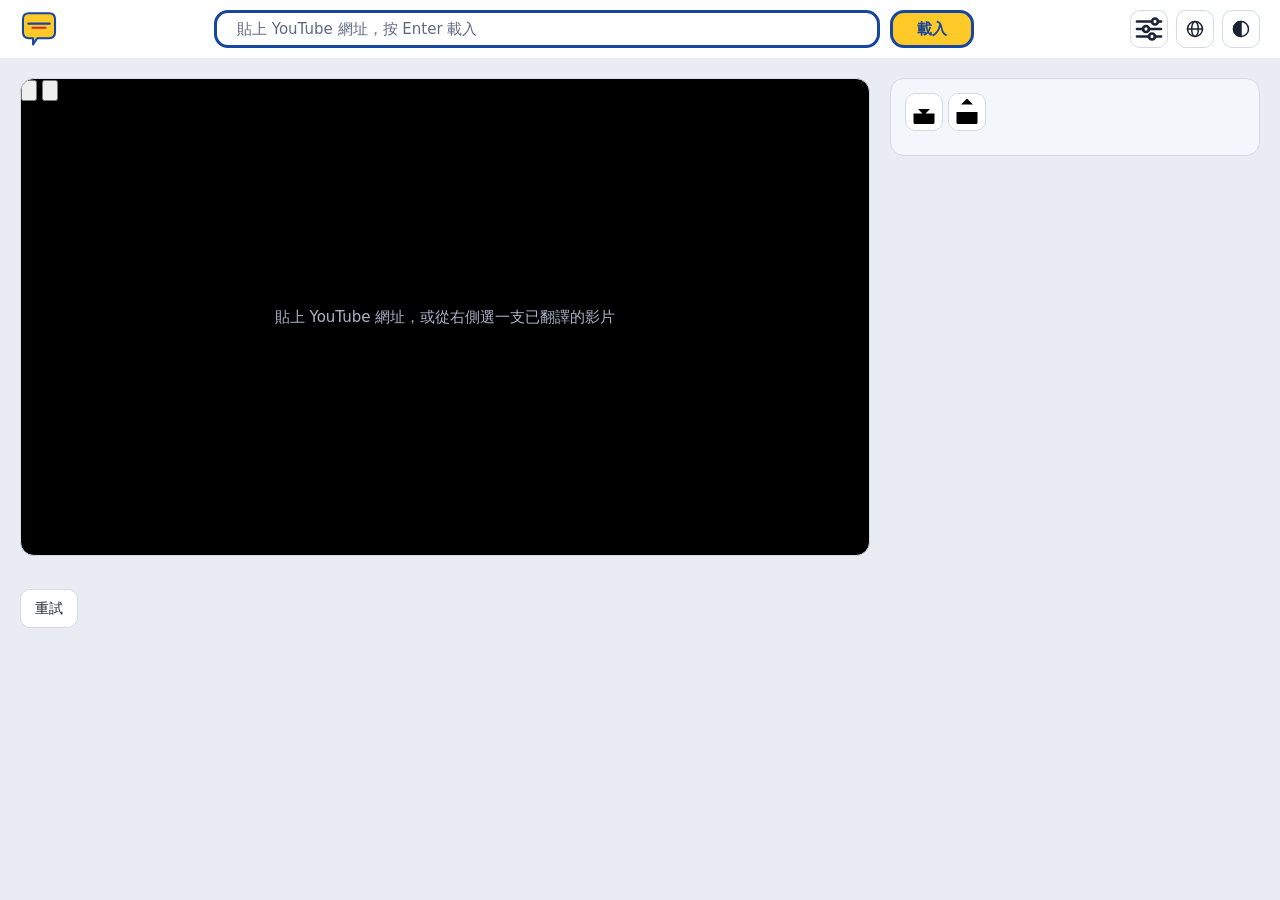
==== commit e193e033: "字幕書籤：清單左側書籤鈕加入書籤，工具列書籤鈕列出並跳到對應字幕、可刪除；版本 0.1.19 Co-Authored-By: Claude Sonnet 5.5 <noreply@anthropic." ====
--- a/tubetran/static/index.html
+++ b/tubetran/static/index.html
@@ -199,6 +199,15 @@
           <!-- 放大鏡 -->
           <svg viewBox="0 0 24 24" aria-hidden="true"><circle cx="10.5" cy="10.5" r="6.5"/><path d="M15.5 15.5L21 21"/></svg>
         </button>
+        <!-- 書籤：這支影片有書籤時才出現；按下展開書籤清單，點一個書籤跳到對應的字幕 -->
+        <div id="bm-wrap" hidden>
+          <button id="bm-toggle" class="btn icon tb" type="button" aria-pressed="false" aria-expanded="false" aria-controls="bm-panel"
+                  title="書籤" aria-label="書籤" data-i18n-attr="title:bm_tip;aria-label:bm">
+            <!-- 書籤 -->
+            <svg viewBox="0 0 24 24" aria-hidden="true"><path d="M6.5 3.5h11v17l-5.5-4-5.5 4z"/></svg>
+          </button>
+          <div id="bm-panel" hidden></div>
+        </div>
         <a id="dl-srt" class="btn icon tb" href="#" data-dl title="下載 SRT" aria-label="下載 SRT" data-i18n-attr="title:dl_srt;aria-label:dl_srt">
           <!-- 下載箭頭＋格式名稱（兩顆都是下載，要分得出來） -->
           <svg viewBox="0 0 24 24" aria-hidden="true"><path d="M12 2v9M8.5 7.5L12 11l3.5-3.5"/><text x="12" y="21.5">SRT</text></svg>
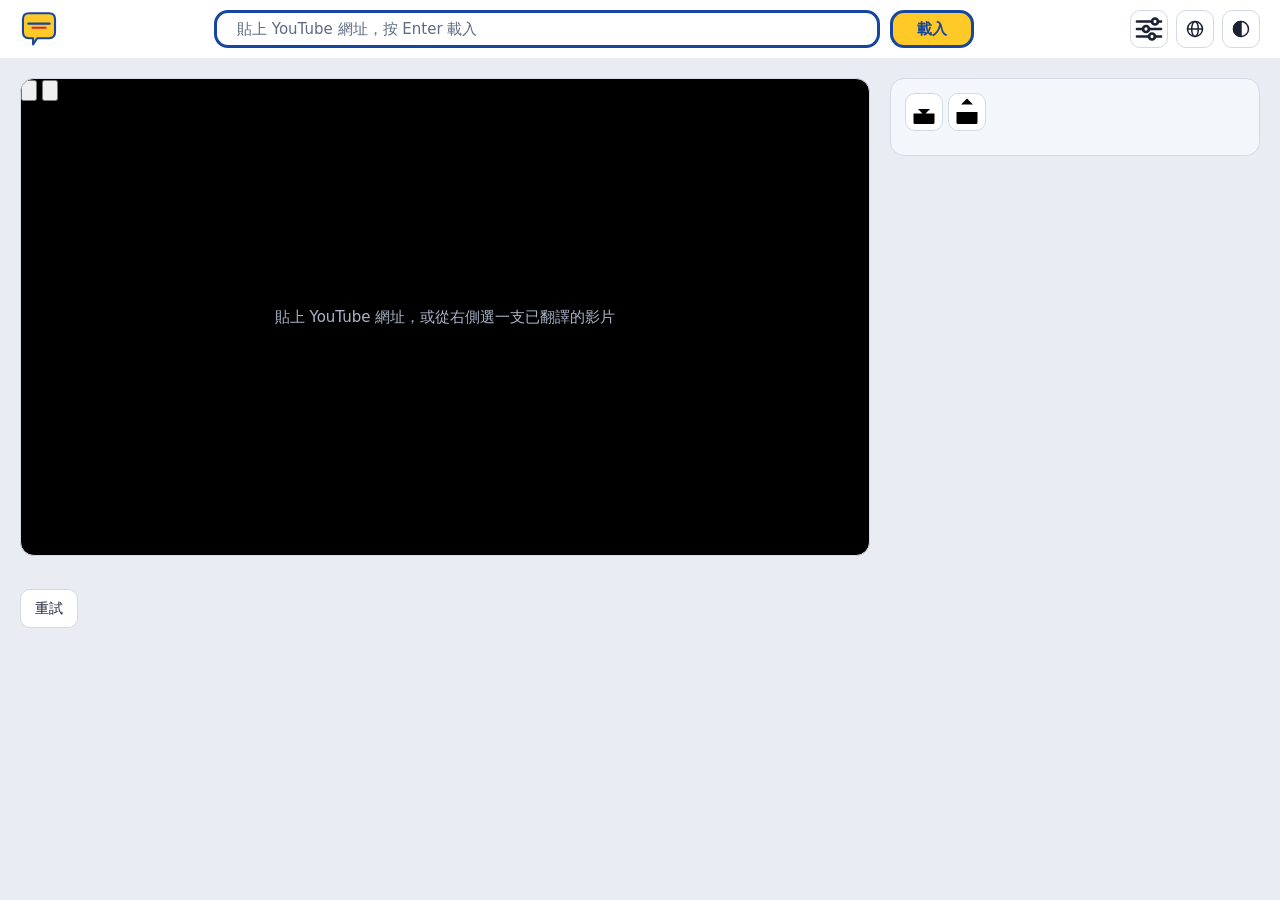
==== commit 1f38cc09: "字幕高低位置可用 Alt+↑／Alt+↓ 調整，視窗與全螢幕各記一個位置；版本 0.1.21 Co-Authored-By: Claude Sonnet 5.5 <noreply@anthropic." ====
--- a/tubetran/static/index.html
+++ b/tubetran/static/index.html
@@ -287,6 +287,7 @@
   <script src="/static/fsbutton.js"></script>
   <script src="/static/linebreak.js"></script>
   <script src="/static/search.js"></script>
+  <script src="/static/subpos.js"></script>
   <script src="/static/app.js"></script>
   <script src="/static/settings.js"></script>
   <script src="/static/desktop.js"></script>
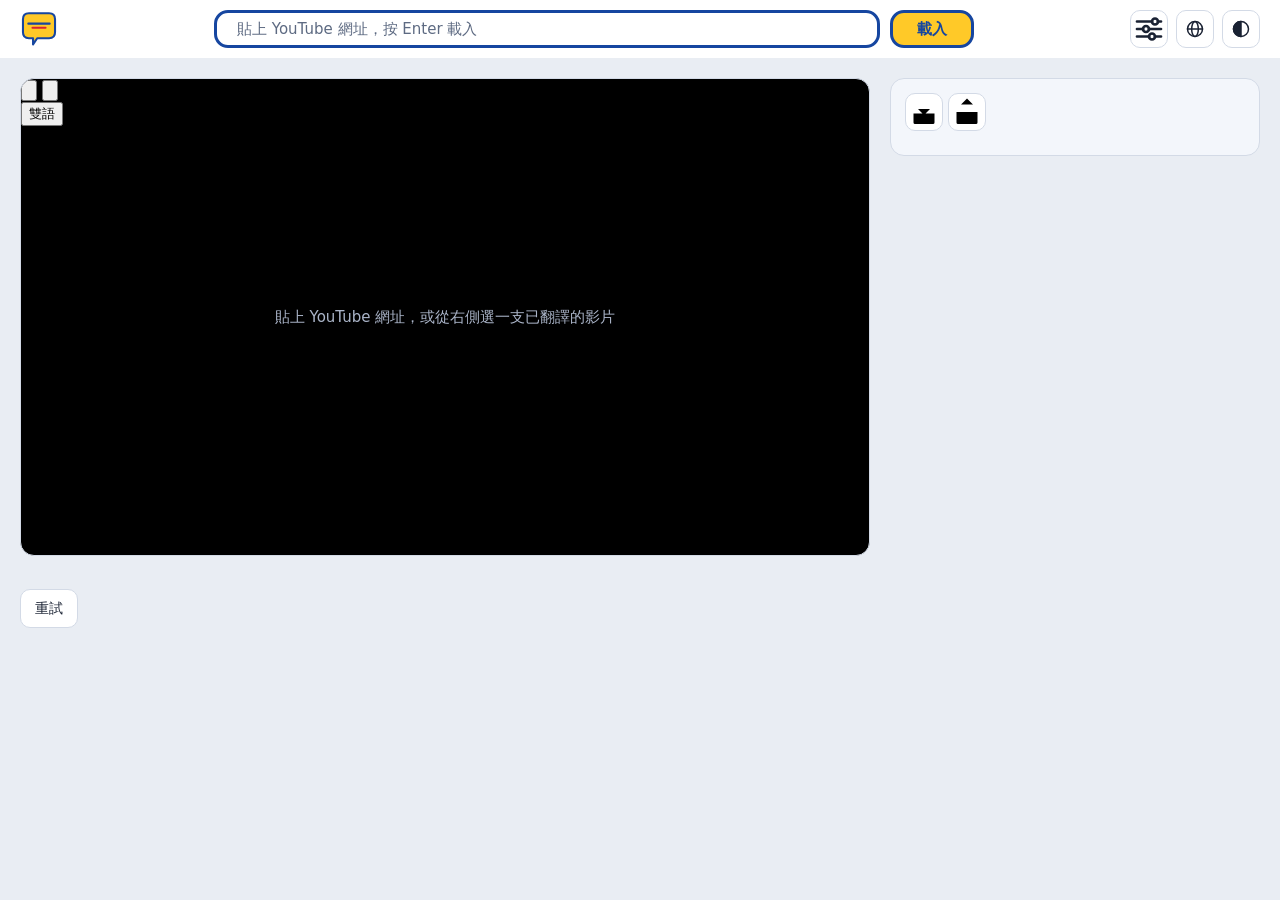
==== commit 08612b5c: "全螢幕：Alt+C 切換字幕模式、Alt+B 書籤清單、播放器快捷鍵由我們處理；版本 0.1.22 - Alt+C 依序切換 雙語／原文／譯文／無，最上排有字幕模式鈕，選擇記在本機 - Alt+B 在" ====
--- a/tubetran/static/index.html
+++ b/tubetran/static/index.html
@@ -143,6 +143,16 @@
         <div id="slide-count"></div>
         <div id="slide-prep" hidden></div>
         <div id="busy" hidden><span class="spin" aria-hidden="true"></span><span id="busy-text"></span></div>
+        <!-- 全螢幕時最上排的工具列（YouTube 音量圖示左邊）：書籤鈕（快捷鍵 Alt+B，這支影片有書籤才出現；點開在播放區裡列出書籤，
+             選一個跳到對應的字幕）、字幕模式鈕（快捷鍵 Alt+C，點一下依序切換 雙語 → 原文 → 譯文 → 無）；只在全螢幕出現 -->
+        <div id="fs-tools">
+          <button id="sbm" type="button" hidden aria-expanded="false" aria-controls="fs-bm" title="書籤 (Alt+B)" aria-label="書籤" data-i18n-attr="title:sbm_hint;aria-label:bm">
+            <svg viewBox="0 0 24 24" aria-hidden="true"><path d="M6.5 3.5h11v17l-5.5-4-5.5 4z"/></svg>
+          </button>
+          <button id="sm" type="button">雙語</button>
+        </div>
+        <div id="sm-flash" aria-live="polite"></div>
+        <div id="fs-bm" hidden></div>
         <button id="fs" type="button" title="全螢幕 (F)" aria-label="全螢幕" data-i18n-attr="title:fs;aria-label:fs">
           <!-- 全螢幕：四個角的線條圖示（單色，和 YouTube 播放器的按鈕風格一致） -->
           <svg viewBox="0 0 24 24" aria-hidden="true"><path d="M4 9V4h5M15 4h5v5M20 15v5h-5M9 20H4v-5"/></svg>
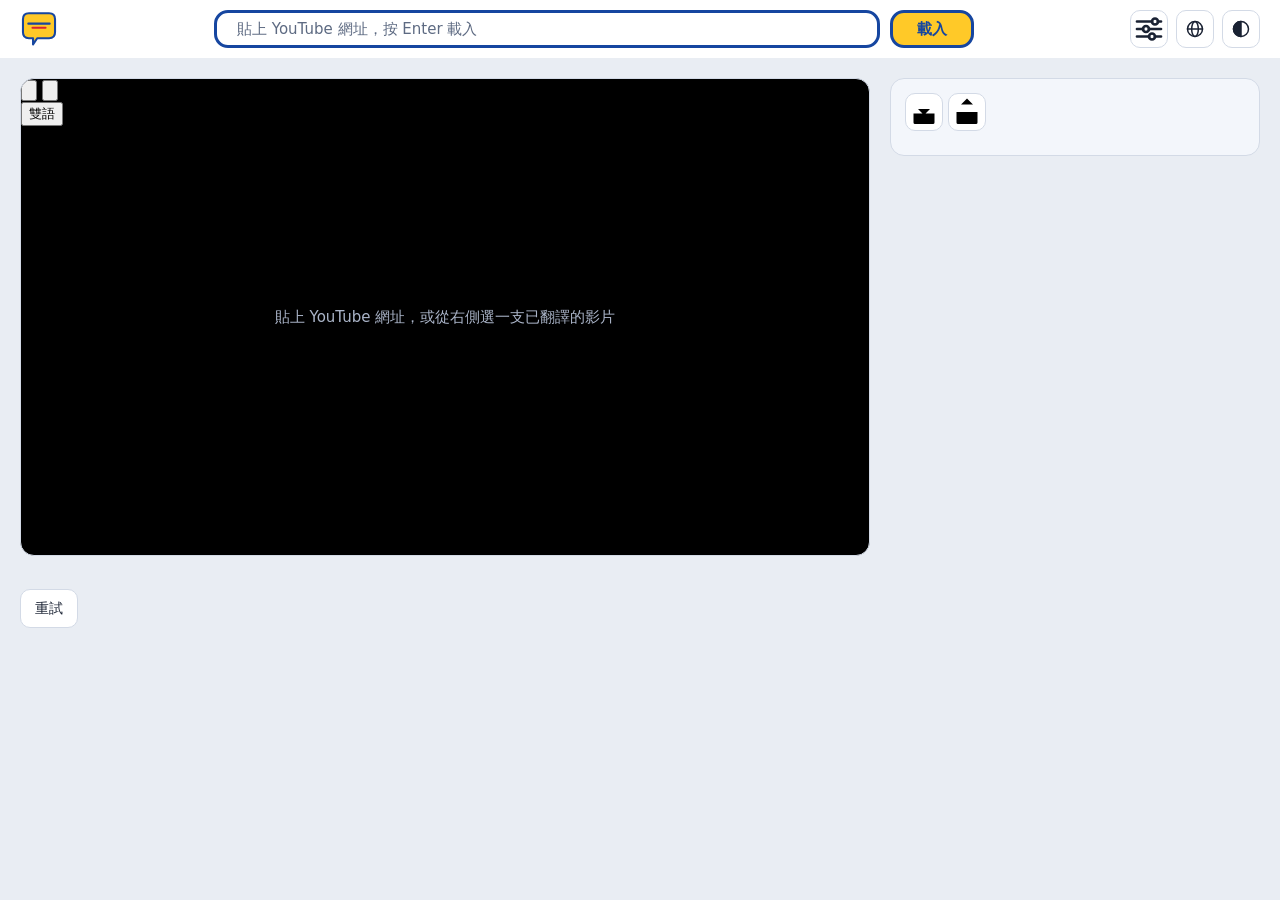
==== commit 60696224: "啟動時自動載入上次看的影片，停在上次位置、不自動播放；設定面板可關閉；版本 0.1.23 - 開啟影片時記下影片 ID（localStorage，只在這台電腦）；啟動後影片庫載入完，若該影片仍在庫裡且" ====
--- a/tubetran/static/index.html
+++ b/tubetran/static/index.html
@@ -69,6 +69,12 @@
             <select id="set-wmodel"></select>
             <small id="set-wmodel-hint" data-i18n="set_wmodel_hint">只在影片沒有字幕時使用；模型越大越準，也越慢、下載越大。</small>
           </label>
+          <!-- 啟動時載入上次的影片：只記在這台電腦（localStorage），切換就生效，不需按「儲存」 -->
+          <label class="fld chk">
+            <input type="checkbox" id="set-resume" checked>
+            <span data-i18n="set_resume">啟動時載入上次觀看的影片</span>
+            <small data-i18n="set_resume_hint">停在上次的播放位置，不會自動播放；設定只記在這台電腦上，切換後立即生效。</small>
+          </label>
           <div class="set-actions">
             <span id="set-msg" role="status" aria-live="polite"></span>
             <button id="set-save" class="btn primary" data-i18n="set_save">儲存</button>
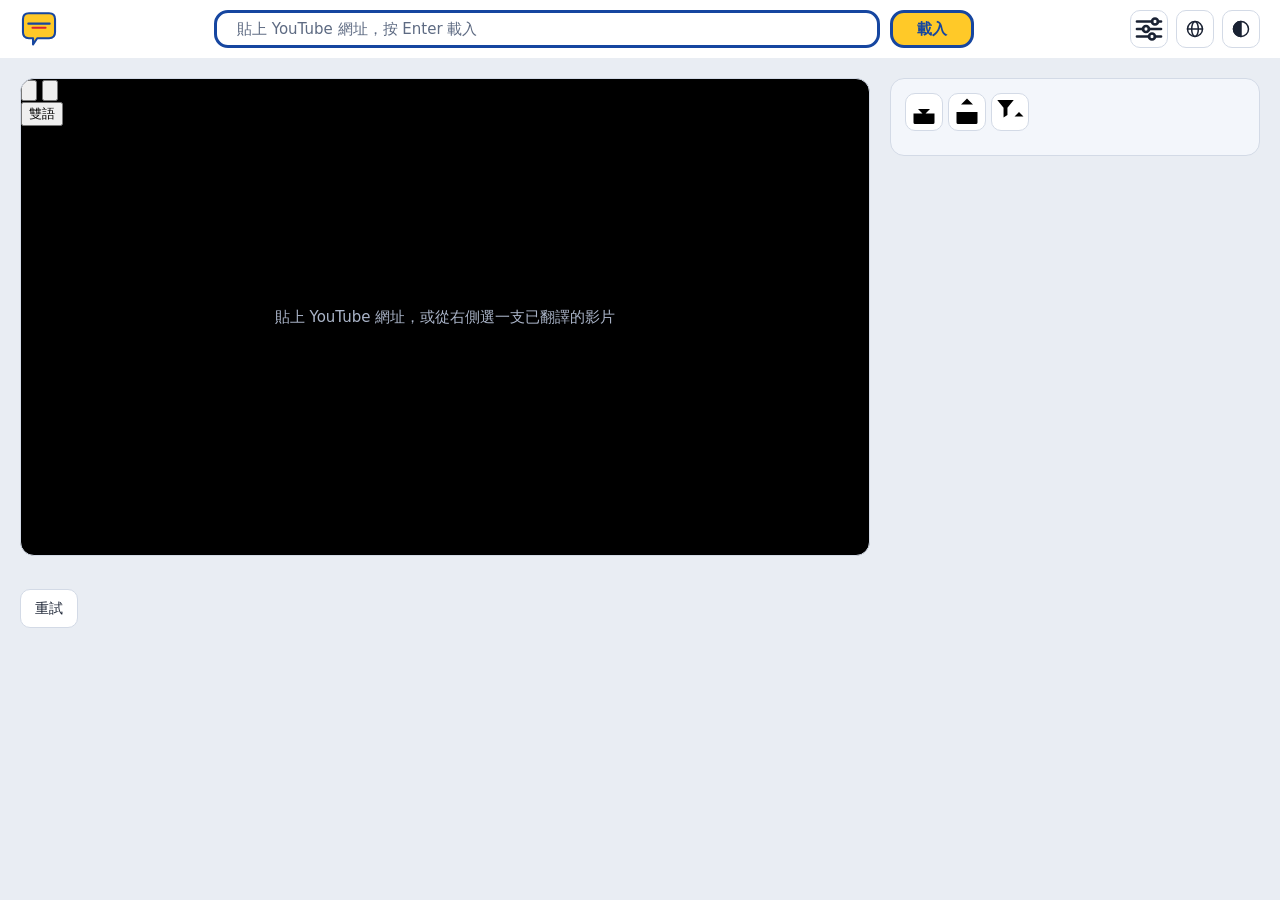
==== commit f4dcf8ca: "影片庫匯出目前篩選、設定面板分頁與快捷鍵一覽、修正標籤編輯版面、移除檢查字幕鈕；版本 0.1.24 - 套用標籤／無標籤／搜尋篩選時，影片庫上方多一顆「匯出目前篩選」，只匯出篩選結果裡已翻譯完成的影片" ====
--- a/tubetran/static/index.html
+++ b/tubetran/static/index.html
@@ -52,7 +52,16 @@
       </button>
       <div id="settings-panel" class="card" role="dialog" aria-labelledby="set-title" hidden>
         <h2 id="set-title" data-i18n="set_title">設定</h2>
-        <form id="set-form" autocomplete="off">
+        <div class="set-tabs" role="tablist">
+          <button type="button" role="tab" id="tab-set" aria-selected="true" aria-controls="set-form" data-i18n="set_tab_general">一般</button>
+          <button type="button" role="tab" id="tab-keys" aria-selected="false" aria-controls="set-keys-pane" data-i18n="set_keys">快捷鍵</button>
+        </div>
+        <!-- 快捷鍵一覽：由 settings.js 依目前語言產生，高度固定、自己捲動 -->
+        <div id="set-keys-pane" role="tabpanel" aria-labelledby="tab-keys" hidden>
+          <small data-i18n="set_keys_hint"></small>
+          <div id="set-keys"></div>
+        </div>
+        <form id="set-form" role="tabpanel" aria-labelledby="tab-set" autocomplete="off">
           <label class="fld">
             <span data-i18n="set_key">Claude API 金鑰</span>
             <input id="set-key" type="text" spellcheck="false" autocomplete="off" autocapitalize="off" maxlength="400"
@@ -283,6 +292,10 @@
           <!-- 匯出：箭頭往上離開盒子（和工具列的匯出同一個圖示） -->
           <svg viewBox="0 0 24 24" aria-hidden="true"><path d="M12 15V3M8 7l4-4 4 4M5 12v7a1 1 0 0 0 1 1h12a1 1 0 0 0 1-1v-7"/></svg>
         </button>
+        <!-- 匯出目前篩選結果（標籤／無標籤／搜尋）：有套用篩選時才出現；圖示是匯出加上篩選漏斗 -->
+        <button id="lib-export-view" class="btn icon lib-io" type="button" hidden>
+          <svg viewBox="0 0 24 24" aria-hidden="true"><path d="M3.5 4h11l-4.2 5.2V14l-2.6 1.6V9.2zM18 20v-8M15 15l3-3 3 3M15.5 20h5"/></svg>
+        </button>
         <input id="lib-import-file" type="file" accept=".json,application/json" multiple hidden>
       </div>
       <div id="lib-tools" hidden>
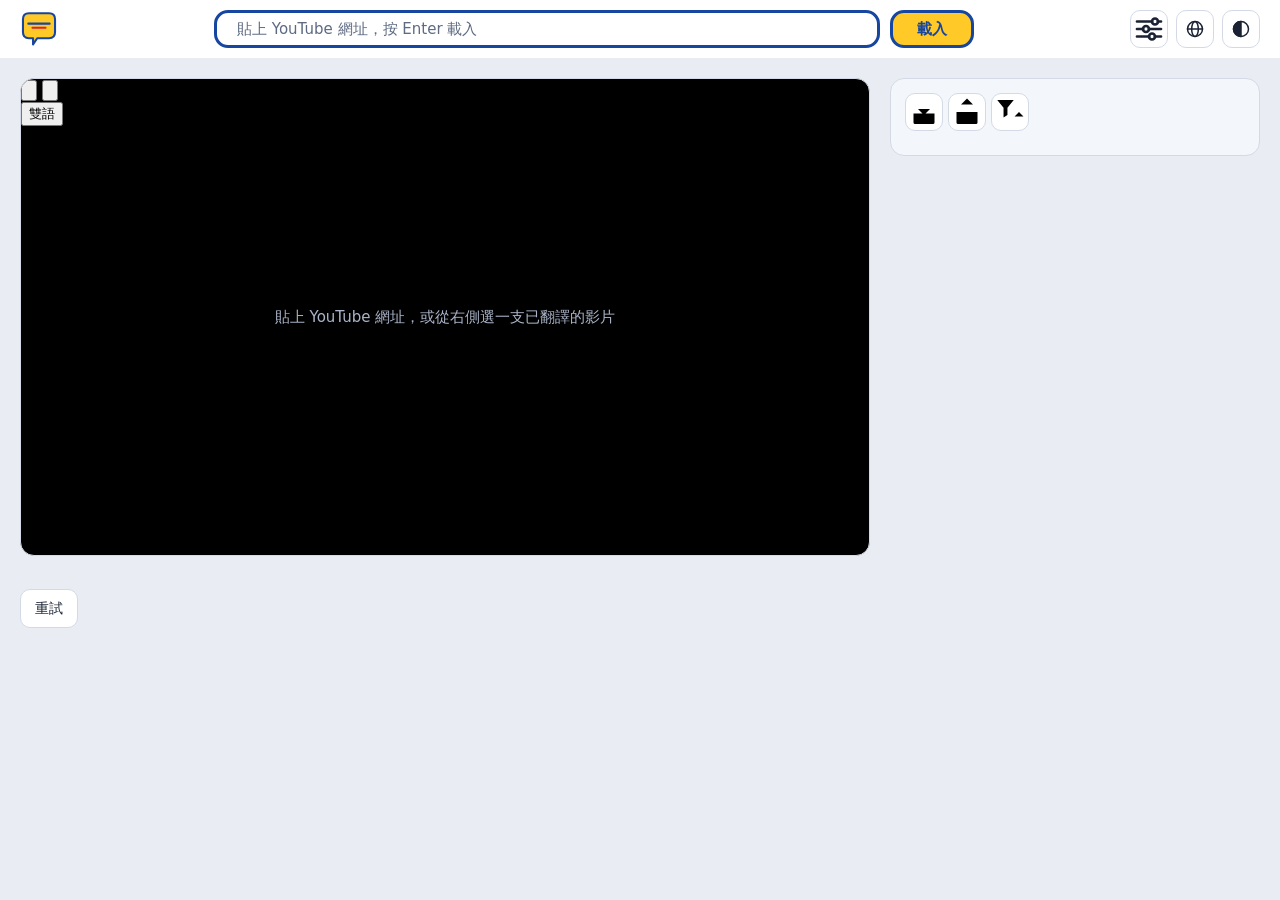
==== commit 8c76a9b4: "術語表可手動編輯：檢視、修改、新增、搜尋術語，並可用它重新翻譯；版本 0.1.27 - 工具列新增字典圖示，展開術語表面板；可只儲存，或儲存並重新翻譯整支影片（字幕沿用） - 手動編輯過的術語表，按 " ====
--- a/tubetran/static/index.html
+++ b/tubetran/static/index.html
@@ -224,6 +224,12 @@
           <!-- 放大鏡 -->
           <svg viewBox="0 0 24 24" aria-hidden="true"><circle cx="10.5" cy="10.5" r="6.5"/><path d="M15.5 15.5L21 21"/></svg>
         </button>
+        <!-- 術語表：翻譯完成的影片才出現；按下展開編輯面板（修改、新增術語，並可用它重新翻譯） -->
+        <button id="gl-toggle" class="btn icon tb" type="button" hidden aria-pressed="false" aria-expanded="false" aria-controls="gl-panel"
+                title="術語表" aria-label="術語表" data-i18n-attr="title:gl_tip;aria-label:gl">
+          <!-- 字典：書頁加上兩條文字線 -->
+          <svg viewBox="0 0 24 24" aria-hidden="true"><path d="M5 4.5A1.5 1.5 0 0 1 6.5 3H19v15H6.5A1.5 1.5 0 0 0 5 19.5zM5 19.5A1.5 1.5 0 0 0 6.5 21H19v-3M9 8h6M9 12h4"/></svg>
+        </button>
         <!-- 書籤：這支影片有書籤時才出現；按下展開書籤清單，點一個書籤跳到對應的字幕 -->
         <div id="bm-wrap" hidden>
           <button id="bm-toggle" class="btn icon tb" type="button" aria-pressed="false" aria-expanded="false" aria-controls="bm-panel"
@@ -265,6 +271,25 @@
             <label data-i18n-attr="title:search_seek_tip"><input id="search-seek" type="checkbox"><span data-i18n="search_seek">影片也跳過去</span></label>
           </div>
         </div>
+        <!-- 術語表面板：按字典圖示展開，佔工具列一整行。列由 glossary.js 產生 -->
+        <div id="gl-panel" role="group" aria-label="術語表" hidden data-i18n-attr="aria-label:gl">
+          <p id="gl-hint" class="gl-hint" data-i18n="gl_hint"></p>
+          <!-- 搜尋：同時比對原文與譯法（不分大小寫），只隱藏不符合的列，不影響儲存的內容 -->
+          <div class="gl-search">
+            <input id="gl-q" type="search" autocomplete="off" spellcheck="false" placeholder="搜尋術語"
+                   aria-label="搜尋術語" data-i18n-attr="placeholder:gl_find;aria-label:gl_find">
+            <span id="gl-count" aria-live="polite"></span>
+          </div>
+          <div id="gl-rows"></div>
+          <div class="gl-actions">
+            <button id="gl-add" class="btn" type="button" data-i18n="gl_add">新增術語</button>
+            <span id="gl-state"></span>
+            <span id="gl-msg" role="status" aria-live="polite"></span>
+            <button id="gl-reset" class="btn" type="button" data-i18n="gl_reset" data-i18n-attr="title:gl_reset_tip">重設為自動整理</button>
+            <button id="gl-save" class="btn" type="button" data-i18n="gl_save" data-i18n-attr="title:gl_save_tip">儲存</button>
+            <button id="gl-retrans" class="btn primary" type="button" data-i18n="gl_retrans" data-i18n-attr="title:gl_retrans_tip">儲存並重新翻譯</button>
+          </div>
+        </div>
       </div>
 
       <details id="transcript" class="card" hidden>
@@ -318,6 +343,7 @@
   <script src="/static/search.js"></script>
   <script src="/static/subpos.js"></script>
   <script src="/static/app.js"></script>
+  <script src="/static/glossary.js"></script>
   <script src="/static/settings.js"></script>
   <script src="/static/desktop.js"></script>
 </body>
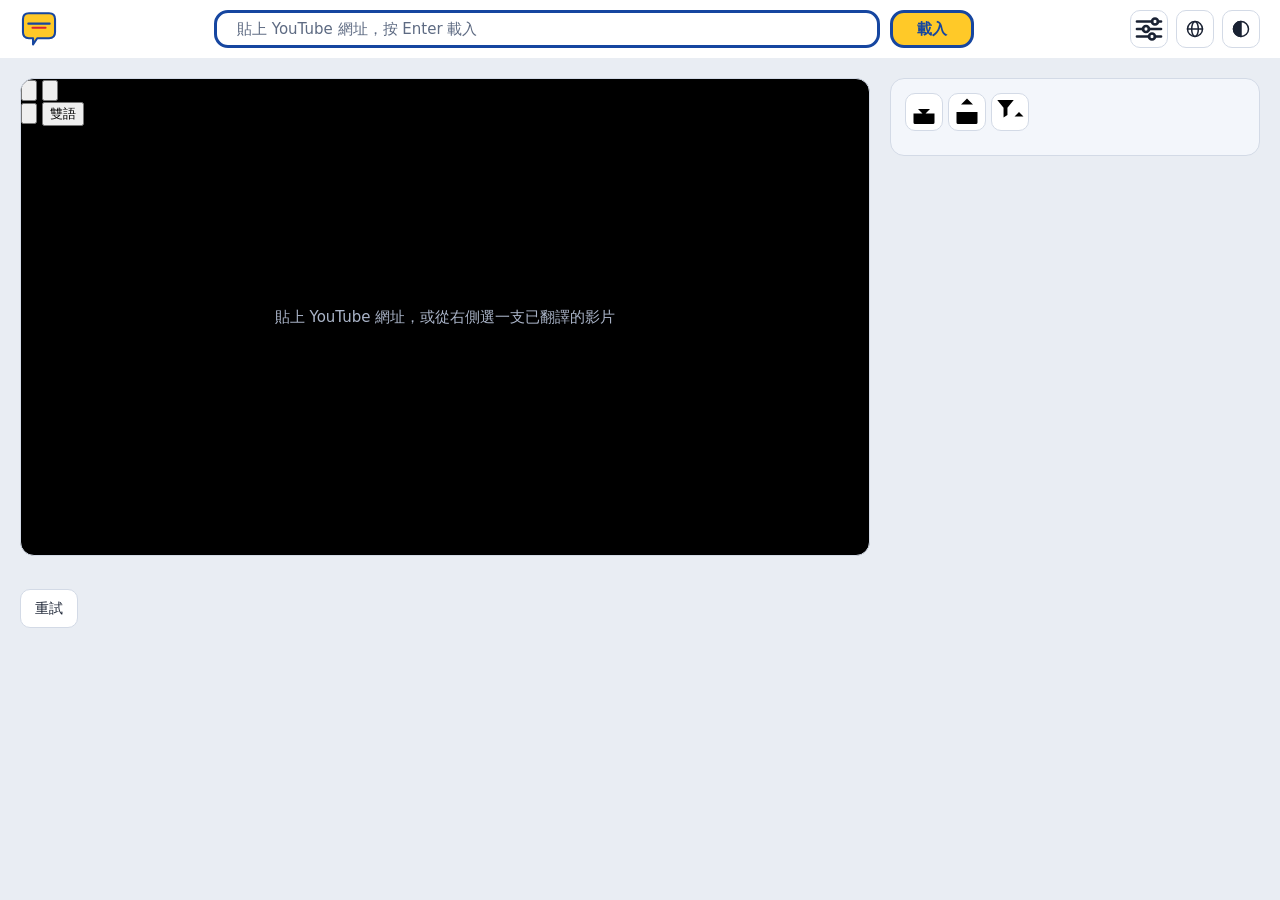
==== commit 48169409: "字幕位置自動跟著 YouTube 控制列、自訂位置改為選項；修正全螢幕鈕被膠囊蓋住；術語表移到字幕清單列並加上未儲存提示與離開確認；所有確認視窗統一成自製對話框；版本 0.1.28" ====
--- a/tubetran/static/index.html
+++ b/tubetran/static/index.html
@@ -161,6 +161,11 @@
         <!-- 全螢幕時最上排的工具列（YouTube 音量圖示左邊）：書籤鈕（快捷鍵 Alt+B，這支影片有書籤才出現；點開在播放區裡列出書籤，
              選一個跳到對應的字幕）、字幕模式鈕（快捷鍵 Alt+C，點一下依序切換 雙語 → 原文 → 譯文 → 無）；只在全螢幕出現 -->
         <div id="fs-tools">
+          <!-- 自訂字幕位置（開／關）：關閉時字幕自動跟著 YouTube 控制列（控制列出現在進度條上方、收起貼近下緣）；
+               開啟時用 Alt+↑／↓ 手動調整。圖示：兩條橫線代表字幕，右邊上下箭頭代表可以上下調 -->
+          <button id="sp" type="button" aria-pressed="false" title="自訂字幕位置" aria-label="自訂字幕位置" data-i18n-attr="title:sp_tip;aria-label:sp_label">
+            <svg viewBox="0 0 24 24" aria-hidden="true"><path d="M3 9h10M3 15h10"/><path d="M18.5 4v16M16 6.5L18.5 4 21 6.5M16 17.5L18.5 20 21 17.5"/></svg>
+          </button>
           <button id="sbm" type="button" hidden aria-expanded="false" aria-controls="fs-bm" title="書籤 (Alt+B)" aria-label="書籤" data-i18n-attr="title:sbm_hint;aria-label:bm">
             <svg viewBox="0 0 24 24" aria-hidden="true"><path d="M6.5 3.5h11v17l-5.5-4-5.5 4z"/></svg>
           </button>
@@ -169,8 +174,8 @@
         <div id="sm-flash" aria-live="polite"></div>
         <div id="fs-bm" hidden></div>
         <button id="fs" type="button" title="全螢幕 (F)" aria-label="全螢幕" data-i18n-attr="title:fs;aria-label:fs">
-          <!-- 全螢幕：四個角的線條圖示（單色，和 YouTube 播放器的按鈕風格一致） -->
-          <svg viewBox="0 0 24 24" aria-hidden="true"><path d="M4 9V4h5M15 4h5v5M20 15v5h-5M9 20H4v-5"/></svg>
+          <!-- 全螢幕：左上與右下兩個對角箭頭的線條圖示（單色，和 YouTube 播放器的按鈕風格一致） -->
+          <svg viewBox="0 0 24 24" aria-hidden="true"><path d="M4 9V4h5M4 4l6 6M20 15v5h-5M20 20l-6-6"/></svg>
         </button>
       </div>
 
@@ -207,6 +212,11 @@
           <!-- 不顯示字幕：練聽力用（YouTube 原字幕一律隱藏，我們的字幕也不顯示） -->
           <label data-i18n-attr="title:mode_none_tip"><input type="radio" name="mode" value="none"><span data-i18n="mode_none">無</span></label>
         </div>
+        <!-- 自訂字幕位置（開／關）：關閉時字幕自動跟著 YouTube 控制列（出現在進度條上方、收起貼近下緣）；開啟時用 Alt+↑／↓ 手動調整。
+             全螢幕時看不到這排工具列，所以全螢幕最上排的 #sp 是同一個開關（狀態同步）。圖示：兩條橫線代表字幕，右邊上下箭頭代表可以上下調 -->
+        <button id="sp-bar" class="btn icon tb" type="button" aria-pressed="false" title="自訂字幕位置" aria-label="自訂字幕位置" data-i18n-attr="title:sp_tip;aria-label:sp_label">
+          <svg viewBox="0 0 24 24" aria-hidden="true"><path d="M3 9h10M3 15h10"/><path d="M18.5 4v16M16 6.5L18.5 4 21 6.5M16 17.5L18.5 20 21 17.5"/></svg>
+        </button>
         <!-- 以下都是圖示按鈕：名稱與說明放在 tooltip（title）與 aria-label，不顯示文字 -->
         <button id="slide-toggle" class="btn icon tb" type="button" aria-pressed="false" title="投影片模式" aria-label="投影片模式"
                 data-i18n-attr="title:slide_mode_tip;aria-label:slide_mode">
@@ -223,12 +233,6 @@
                 title="搜尋字幕" aria-label="搜尋字幕" data-i18n-attr="title:search_tip;aria-label:search">
           <!-- 放大鏡 -->
           <svg viewBox="0 0 24 24" aria-hidden="true"><circle cx="10.5" cy="10.5" r="6.5"/><path d="M15.5 15.5L21 21"/></svg>
-        </button>
-        <!-- 術語表：翻譯完成的影片才出現；按下展開編輯面板（修改、新增術語，並可用它重新翻譯） -->
-        <button id="gl-toggle" class="btn icon tb" type="button" hidden aria-pressed="false" aria-expanded="false" aria-controls="gl-panel"
-                title="術語表" aria-label="術語表" data-i18n-attr="title:gl_tip;aria-label:gl">
-          <!-- 字典：書頁加上兩條文字線 -->
-          <svg viewBox="0 0 24 24" aria-hidden="true"><path d="M5 4.5A1.5 1.5 0 0 1 6.5 3H19v15H6.5A1.5 1.5 0 0 0 5 19.5zM5 19.5A1.5 1.5 0 0 0 6.5 21H19v-3M9 8h6M9 12h4"/></svg>
         </button>
         <!-- 書籤：這支影片有書籤時才出現；按下展開書籤清單，點一個書籤跳到對應的字幕 -->
         <div id="bm-wrap" hidden>
@@ -271,32 +275,42 @@
             <label data-i18n-attr="title:search_seek_tip"><input id="search-seek" type="checkbox"><span data-i18n="search_seek">影片也跳過去</span></label>
           </div>
         </div>
-        <!-- 術語表面板：按字典圖示展開，佔工具列一整行。列由 glossary.js 產生 -->
-        <div id="gl-panel" role="group" aria-label="術語表" hidden data-i18n-attr="aria-label:gl">
-          <p id="gl-hint" class="gl-hint" data-i18n="gl_hint"></p>
-          <!-- 搜尋：同時比對原文與譯法（不分大小寫），只隱藏不符合的列，不影響儲存的內容 -->
-          <div class="gl-search">
-            <input id="gl-q" type="search" autocomplete="off" spellcheck="false" placeholder="搜尋術語"
-                   aria-label="搜尋術語" data-i18n-attr="placeholder:gl_find;aria-label:gl_find">
-            <span id="gl-count" aria-live="polite"></span>
-          </div>
-          <div id="gl-rows"></div>
-          <div class="gl-actions">
-            <button id="gl-add" class="btn" type="button" data-i18n="gl_add">新增術語</button>
-            <span id="gl-state"></span>
-            <span id="gl-msg" role="status" aria-live="polite"></span>
-            <button id="gl-reset" class="btn" type="button" data-i18n="gl_reset" data-i18n-attr="title:gl_reset_tip">重設為自動整理</button>
-            <button id="gl-save" class="btn" type="button" data-i18n="gl_save" data-i18n-attr="title:gl_save_tip">儲存</button>
-            <button id="gl-retrans" class="btn primary" type="button" data-i18n="gl_retrans" data-i18n-attr="title:gl_retrans_tip">儲存並重新翻譯</button>
-          </div>
-        </div>
       </div>
 
       <details id="transcript" class="card" hidden>
-        <summary><span id="transcript-title"></span></summary>
+        <summary>
+          <span id="transcript-title"></span>
+          <!-- 術語表：翻譯完成的影片才出現，放在字幕清單這一列的右端；按下展開編輯面板（修改、新增術語，並可用它重新翻譯）。
+               面板（#gl-panel）緊貼在這張卡片下面；展開字幕清單時面板自動收合（glossary.js） -->
+          <button id="gl-toggle" class="btn icon tb" type="button" hidden aria-pressed="false" aria-expanded="false" aria-controls="gl-panel"
+                  title="術語表" aria-label="術語表" data-i18n-attr="title:gl_tip;aria-label:gl">
+            <!-- 字典：書頁加上兩條文字線 -->
+            <svg viewBox="0 0 24 24" aria-hidden="true"><path d="M5 4.5A1.5 1.5 0 0 1 6.5 3H19v15H6.5A1.5 1.5 0 0 0 5 19.5zM5 19.5A1.5 1.5 0 0 0 6.5 21H19v-3M9 8h6M9 12h4"/></svg>
+          </button>
+        </summary>
         <div id="list"></div>
         <button id="follow" type="button" hidden data-i18n="follow_now">回到目前字幕</button>
       </details>
+
+      <!-- 術語表面板：按字幕清單那一列右端的字典圖示展開，緊貼在字幕清單卡片下方（展開字幕清單時自動收合）。列由 glossary.js 產生 -->
+      <div id="gl-panel" role="group" aria-label="術語表" hidden data-i18n-attr="aria-label:gl">
+        <p id="gl-hint" class="gl-hint" data-i18n="gl_hint"></p>
+        <!-- 搜尋：同時比對原文與譯法（不分大小寫），只隱藏不符合的列，不影響儲存的內容 -->
+        <div class="gl-search">
+          <input id="gl-q" type="search" autocomplete="off" spellcheck="false" placeholder="搜尋術語"
+                 aria-label="搜尋術語" data-i18n-attr="placeholder:gl_find;aria-label:gl_find">
+          <span id="gl-count" aria-live="polite"></span>
+        </div>
+        <div id="gl-rows"></div>
+        <div class="gl-actions">
+          <button id="gl-add" class="btn" type="button" data-i18n="gl_add">新增術語</button>
+          <span id="gl-state"></span>
+          <span id="gl-msg" role="status" aria-live="polite"></span>
+          <button id="gl-reset" class="btn" type="button" data-i18n="gl_reset" data-i18n-attr="title:gl_reset_tip">重設為自動整理</button>
+          <button id="gl-save" class="btn" type="button" data-i18n="gl_save" data-i18n-attr="title:gl_save_tip">儲存</button>
+          <button id="gl-retrans" class="btn primary" type="button" data-i18n="gl_retrans" data-i18n-attr="title:gl_retrans_tip">儲存並重新翻譯</button>
+        </div>
+      </div>
     </section>
 
     <aside class="col-side" aria-label="已翻譯的影片" data-i18n-attr="aria-label:side_title">
@@ -336,6 +350,16 @@
       <datalist id="tag-suggest"></datalist>
     </aside>
   </main>
+  </div>
+  <!-- 自製確認對話框（由 appConfirm 顯示）：樣式沿用 .card／.btn，跟著主題；取代系統與瀏覽器內建的 confirm 外觀 -->
+  <div id="modal" hidden>
+    <div id="modal-box" class="card" role="alertdialog" aria-modal="true" aria-labelledby="modal-msg">
+      <p id="modal-msg"></p>
+      <div id="modal-actions">
+        <button id="modal-cancel" class="btn" type="button"></button>
+        <button id="modal-ok" class="btn primary" type="button"></button>
+      </div>
+    </div>
   </div>
   <script src="/static/i18n.js"></script>
   <script src="/static/fsbutton.js"></script>
